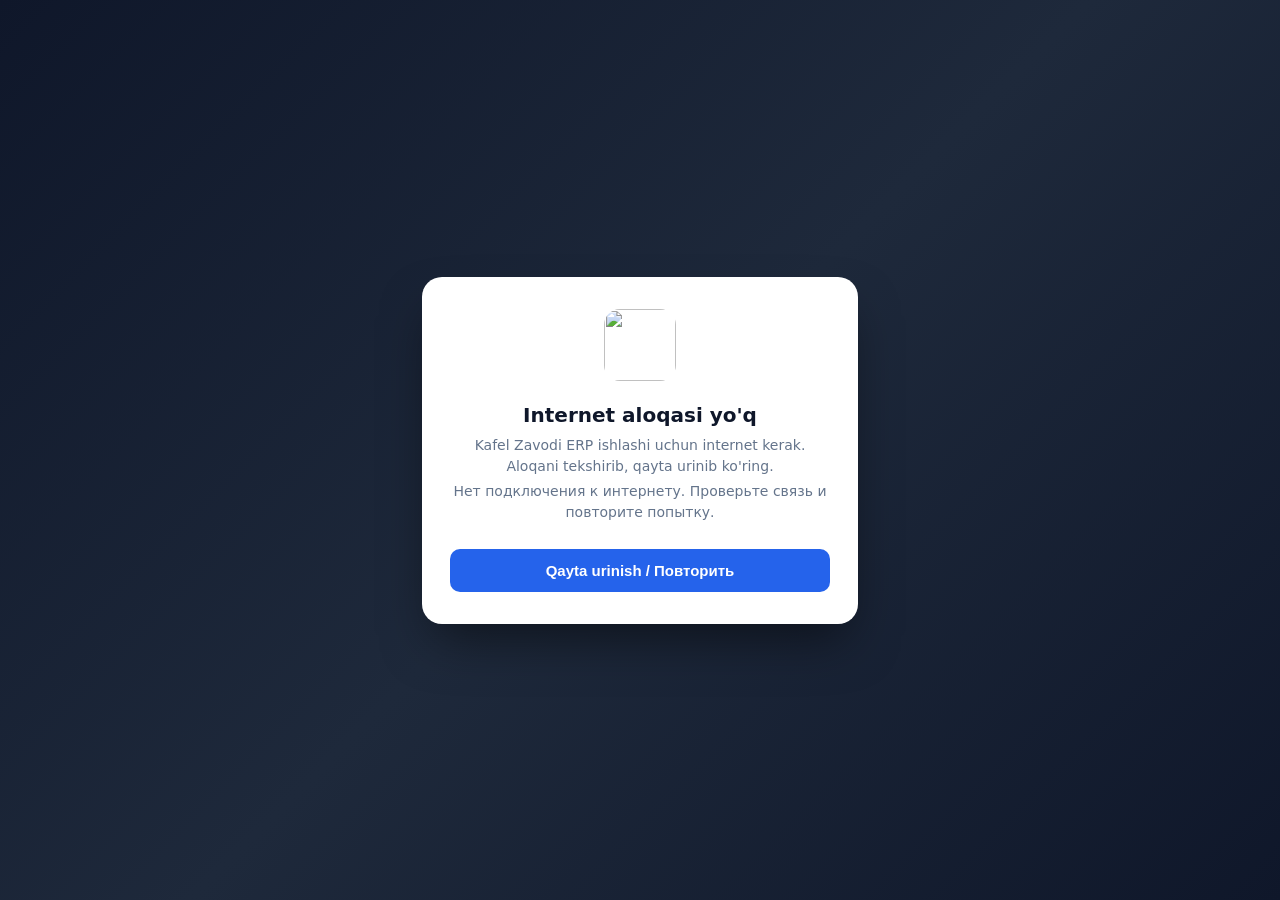
==== frontend/offline.html @ 3f89dbab "Make the ERP installable as an app (PWA) The site can now be installed on a phone or computer and op" ====
<!DOCTYPE html>
<html lang="uz">
<head>
  <meta charset="UTF-8" />
  <meta name="viewport" content="width=device-width, initial-scale=1.0" />
  <meta name="theme-color" content="#0b1727" />
  <title>Kafel Zavodi ERP</title>
  <style>
    body { margin: 0; min-height: 100vh; display: flex; align-items: center; justify-content: center;
           background: linear-gradient(135deg, #0f172a 0%, #1e293b 50%, #0f172a 100%);
           font-family: system-ui, -apple-system, "Segoe UI", Roboto, sans-serif; padding: 20px; box-sizing: border-box; }
    .card { background: #fff; border-radius: 20px; max-width: 380px; width: 100%; padding: 32px 28px; text-align: center;
            box-shadow: 0 25px 50px -12px rgba(0, 0, 0, 0.5); }
    img { width: 72px; height: 72px; border-radius: 16px; }
    h1 { font-size: 20px; color: #0f172a; margin: 18px 0 8px; }
    p { font-size: 14px; color: #64748b; margin: 0 0 4px; line-height: 1.5; }
    button { margin-top: 22px; width: 100%; padding: 13px; background: #2563eb; color: #fff; border: none;
             border-radius: 10px; font-size: 15px; font-weight: 700; cursor: pointer; }
  </style>
</head>
<body>
  <div class="card">
    <img src="/static/icons/icon-192.png" alt="" />
    <h1>Internet aloqasi yo'q</h1>
    <p>Kafel Zavodi ERP ishlashi uchun internet kerak. Aloqani tekshirib, qayta urinib ko'ring.</p>
    <p>Нет подключения к интернету. Проверьте связь и повторите попытку.</p>
    <button type="button" onclick="location.reload()">Qayta urinish / Повторить</button>
  </div>
</body>
</html>
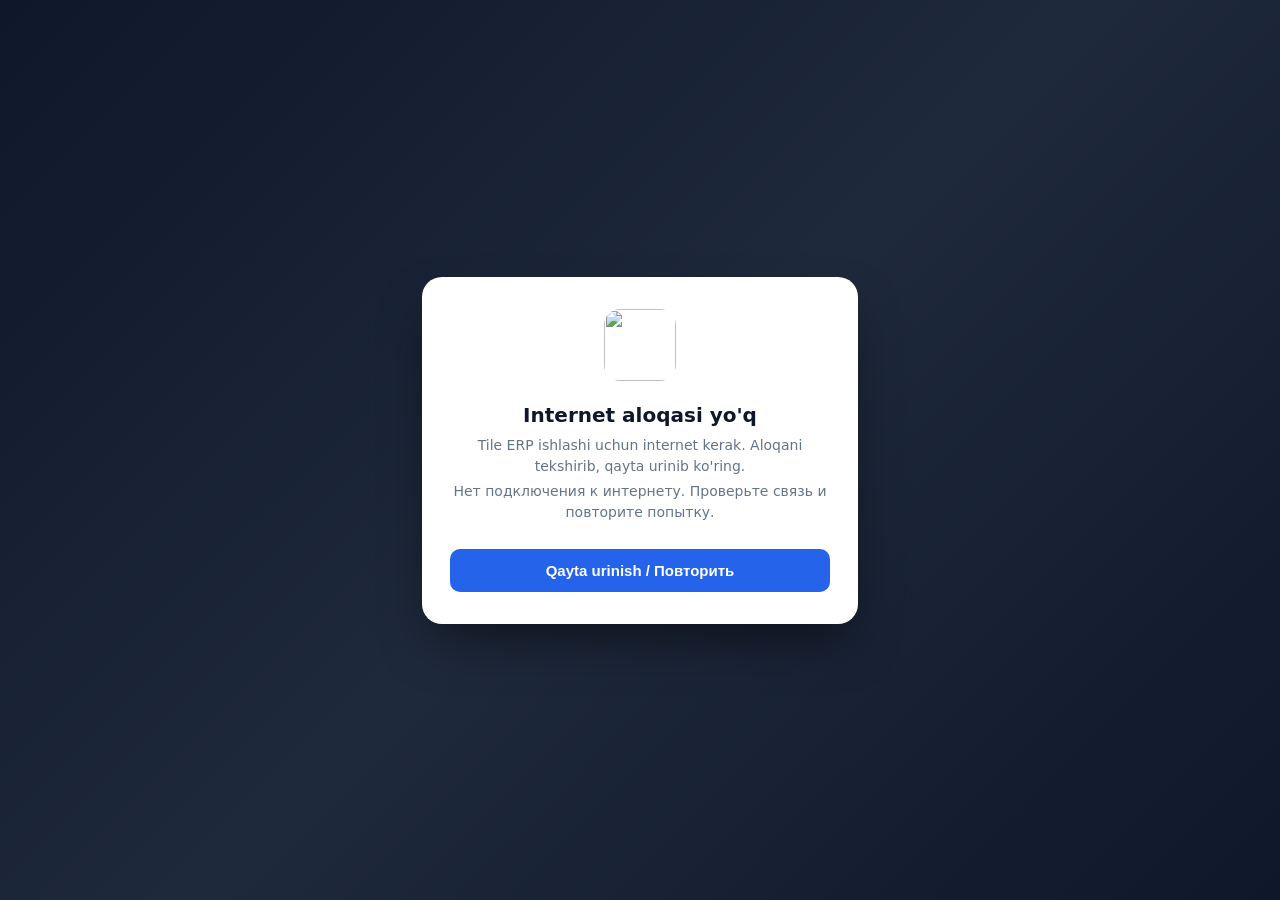
==== commit 4838d9f4: "Tile ERP name, smaller user button, icon buttons; one-off fresh start - "Kafel Zavodi ERP" is "Tile " ====
--- a/frontend/offline.html
+++ b/frontend/offline.html
@@ -4,7 +4,7 @@
   <meta charset="UTF-8" />
   <meta name="viewport" content="width=device-width, initial-scale=1.0" />
   <meta name="theme-color" content="#0b1727" />
-  <title>Kafel Zavodi ERP</title>
+  <title>Tile ERP</title>
   <style>
     body { margin: 0; min-height: 100vh; display: flex; align-items: center; justify-content: center;
            background: linear-gradient(135deg, #0f172a 0%, #1e293b 50%, #0f172a 100%);
@@ -22,7 +22,7 @@
   <div class="card">
     <img src="/static/icons/icon-192.png" alt="" />
     <h1>Internet aloqasi yo'q</h1>
-    <p>Kafel Zavodi ERP ishlashi uchun internet kerak. Aloqani tekshirib, qayta urinib ko'ring.</p>
+    <p>Tile ERP ishlashi uchun internet kerak. Aloqani tekshirib, qayta urinib ko'ring.</p>
     <p>Нет подключения к интернету. Проверьте связь и повторите попытку.</p>
     <button type="button" onclick="location.reload()">Qayta urinish / Повторить</button>
   </div>
